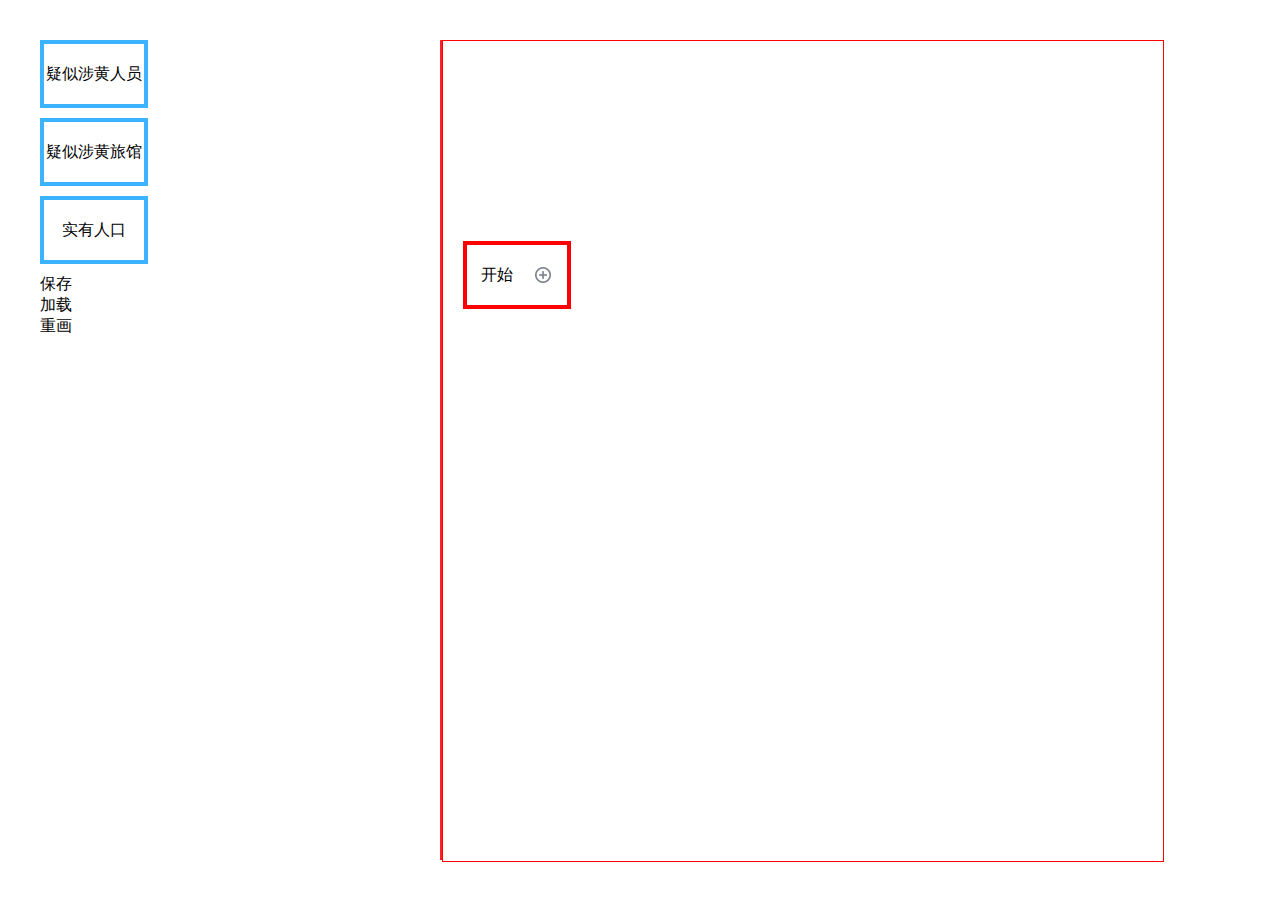
==== index2.html @ e0701ec1 "首次添加jsplumb-demo" ====
<!DOCTYPE html>
<html lang="en">
<head>
    <meta charset="UTF-8">
    <title>jsplumnb</title>
    <style rel="stylesheet" type="text/css">
        html, body {
            width: 100%;
            height: 100%;
            margin: 0;
            box-sizing: border-box;
        }

        .main {
            width: 100%;
            height: 100%;
            padding: 40px;
            display: flex;
            position: relative;
            /*background: url(./bg_search.png) no-repeat center center red;*/
        }

        .main > .left {
            width: 400px;
            height: 100%;
            border-right: 2px solid #ff2321;
        }

        .main > .left > .item {
            width: 100px;
            height: 60px;
            display: flex;
            justify-content: center;
            align-items: center;
            border: 4px solid #3cb3ff;
            margin-bottom: 10px;
            cursor: pointer;
        }

        .main > .right {
            height: 100%;
            width: calc(100% - 400px - 80px);
            border: 1px solid red;
            position: relative;
        }

        .main > .right > .item {
            position: absolute;
            width: 100px;
            height: 60px;
            display: flex;
            justify-content: center;
            align-items: center;
            border: 4px solid red;
        }

        .hide {
            display: none;
        }

        .jtk-endpoint {
            visibility: hidden !important;
        }

        .jtk-hover {
            visibility: visible !important;
        }

        .close {
            background: url(./icon_close.png) no-repeat;
            background-size: 100% 100%;
            width: 10px;
            height: 10px;
            position: absolute;
            right: 6px;
            top: 6px;
            cursor: pointer;
        }
    </style>
</head>
<body class="main">
<div id="model" data-id="" class="hide" style="position: absolute;top: 100px;left: 400px;z-index: 10;background-color: #409eff;width: 400px;height: 100px;padding: 20px 40px;">
    <div>
        <label><input name="Fruit" type="radio" value="a" />人 </label>
        <label><input name="Fruit" type="radio" value="b" />车 </label>
        <label><input name="Fruit" type="radio" value="c" />mac</label>
    </div>
    <div style="position: absolute;right: 40px;bottom: 20px;">
        <div onclick="getVal()">确定</div>
    </div>
</div>
<div id="left" class="left">
    <div id="yellowingPersonnelNode" class="item">
        <div>疑似涉黄人员</div>
    </div>
    <div id="yellowishHotelNode" class="item">
        <div>疑似涉黄旅馆</div>
    </div>
    <div id="realPopulationNode" class="item">
        <div>实有人口</div>
    </div>
    <div onclick="saves()">保存</div>
    <div onclick="loads()">加载</div>
    <div onclick="resetJsplumb()">重画</div>
</div>
<div id="right" class="right">
    <div id="start-a-1" status="" class="item start" style="left: 20px;top: 200px;">
        <div>开始</div>
        <div onclick="add()" style="background: url(icon_closed02.png) no-repeat center center;width: 20px;height: 20px;margin-left: 20px;"></div>
    </div>
</div>

<div id="start" status="" class="item start hide" style="left: 20px;top: 20px;">
    <div>开始</div>
    <div onclick="add()" style="background: url(icon_closed02.png) no-repeat center center;width: 20px;height: 20px;margin-left: 20px;"></div>
</div>

<div id="yellowingPersonnel" class="item hide">
    <div class="close hide"></div>
    <div>疑似涉黄人员</div>
</div>

<div id="yellowishHotel" class="item hide">
    <div>疑似涉黄旅馆</div>
</div>

<div id="realPopulation" class="item hide">
    <div>实有人口</div>
</div>

<div style="border: 1px solid red;border-radius: 50%;display: none">
    <p>椭圆形</p>
</div>

</body>
<script src="jquery-ui-1.12.1.custom/external/jquery/jquery.js"></script>
<script src="jquery-ui-1.12.1.custom/jquery-ui.min.js"></script>
<script src="jsplumb.js"></script>

<script src="./jsplumb-package.js"></script>
<script type="application/javascript">
    jsplumbPackage.init()
    function saves () {
        jsplumbPackage.saveJsplumb()
    }

    function loads () {
        jsplumbPackage.loadJsplumb()
    }

    function add () {
        if (jsplumbPackage.defaultParams.startMaxNum > jsplumbPackage.defaultParams.startNum) {
            let newId = jsplumbPackage.createDom('', '', 'start')
            // jsplumbPackage.addEndPoints(jsplumbPackage.defaultParams.connection, newId, ['TopCenter', 'RightMiddle', 'BottomCenter'], jsplumbPackage.common)
        } else {
         alert('该元素只允许添加' + jsplumbPackage.defaultParams.startMaxNum + '个')
        }
    }

    function getVal () {
        let getVal = $('input[name="Fruit"]:checked').val()
        console.log(getVal)
        let id = $('#model').data('id')
       $($('#' + id).find('div')[0]).text(getVal)
        $('#model').addClass('hide')
        let val = {
            a: 0,
            b: 1,
            c: 2
        }
        let splitId = id.split('-')
        let newId = splitId[0] + '-' + getVal + '-' + splitId[2]
        $('#' + id).attr('id', newId)
        jsplumbPackage.addEndPoints(newId, ['RightMiddle'], jsplumbPackage.setLineColor(jsplumbPackage.common, val[getVal]))
    }

    function bindDB () {
        $('#right').on('dblclick', '.start', function () {
            $('#model').data('id', $(this).attr('id'))
            $('#model').removeClass('hide')
        })
        /*$('#right').on('click', '.start', function () {
            let id = $(this).attr('id')
            console.log(id)
            let container = jsPlumb.getContainer(id)
            console.log(container)
            let aa = jsPlumb.selectEndpoints({source: id})
            aa.each(function(item) {
                console.log(item)
            })
            console.log(aa, aa.get())
        })*/
    }
    bindDB()
</script>

<!-- 手动连接时 -->
<!--<script type="application/javascript">
    // id => 代表节点id; anchors => 可用值： TopLeft、TopCenter、 TopRight、 RightMiddle、 BottomRight、 BottomCenter、 BottomLeft、 LeftMiddle、 Center
    // common => 通用配置
    function addEndPoint (id, anchors, common) {
        let connection  = jsPlumb.addEndpoint(id, {
            anchor: anchors,
            connectorOverlays: [["PlainArrow", {width: 10, length: 30, location: 1}]]
        }, common)
        return connection
    }

    function addEndPoints (connection, id, point = [], common) {
        common = {
            isSource: true,
            isTarget: true,
            // endpoint: ['Image', {src: './icon_close.png'}], 用于换图片
            ...common
        }
        for(let i = 0; i < point.length; i++) {
            connection[id] = addEndPoint(id, point[i], common)
            bindClick(connection[id])
        }
    }

    function setDragg(id) {
        jsPlumb.draggable(id, {containment: 'parent'})
        $('#' + id).draggable({containment: "parent"})
    }

    function bindClick (dom) {
        dom.bind('click', function (event) {
            console.log(event, '点击')
            console.log(event.anchor.type, event.elementId)
        })
    }

    // 用于移入显示、移出隐藏事情
    function globalMove () {
        $('#right').on('mouseenter', '.item', function () {
            let doms = $(this).nextAll('.jtk-endpoint')
            doms.each(function (index, item) {
                if (index > 3) {
                    return false
                }
                $(item).addClass('jtk-hover')
            })
            $(this).find('.close').removeClass('hide')
        })
        $('#right').on('mouseleave', '.item', function () {
            let doms = $(this).nextAll('.jtk-endpoint')
            doms.each(function (index, item) {
                if (index > 3) {
                    return false
                }
                $(item).removeClass('jtk-hover')
            })
            $(this).find('.close').addClass('hide')
        })
    }

    // 用于jsplumb 绑定全局事情 connection =》 代表连接事情 beforeDrop =》 连接之前作出判断是否可连接，fase不连接、true连接
    function jsPlumbBind () {
        jsPlumb.bind('connection', function (info) {
            console.log(info)
        })
        jsPlumb.bind('beforeDrop', function (info) {
            console.log(info)
            if (info.sourceId === info.targetId) {
                alert('不许连接')
                return false
            }
            return true
        })
    }

    //
    function globalBind () {
        jsPlumbBind()
        globalMove()
        $('#right').on('click', '.close',function () {
            removeDom(this)
        })
    }

    function createDom (ui, event, id, parentId = 'right') {
        let html = $('#' + id).clone()
        let newId = id + '-' + new Date().getTime()
        $(html).attr('id', newId)
        $(html).css({
            top: ui.position.top - $(event).offset().top,
            left: ui.position.left - $(event).offset().left,
            display: 'flex'
        })
        $('#' + parentId).append(html)
        return newId
    }

    function setLineColor (common, state = 0) {
        let color = ['#456', 'red', 'blue']
        let newCommon = deepClone(common)
        // newCommon.endpointStyle.fill = color[state]
        newCommon.connectorStyle.stroke = color[state]
        return newCommon
    }

    function deepClone(data) {
        let str = JSON.stringify(data)
        return JSON.parse(str)
    }

    function removeDom ( _this) {
        let id = $(_this).parent().attr('id')
        console.log(id)
        // jsPlumb.deleteConnectionsForElement(id) // 断开连接, 只会断开线，不会删除元素 deleteEndpoint
        jsPlumb.remove(id) // 会删除元素和线，但是官方说有bug。
    }


</script>

&lt;!&ndash; 通过数据加载 &ndash;&gt;
<script type="application/javascript">
    function dataCommon (state = 0) {
        let color = ['#456', 'red', 'blue']
        return {
            isSource: true,
            isTarget: true,
            connector: ['Flowchart'], // Bezier: 贝塞尔曲线  Flowchart: 具有90度转折点的流程线  StateMachine: 状态机  Straight: 直线
            paintStyle: { stroke: color[state], strokeWidth: 1 },
            // endpointStyle: { fill: color[state]},
            overlays: [["PlainArrow", {width: 10, length: 30, location: 1}]]
        }
    }
</script>

<script type="application/javascript">


    let connectorPaintStyle = {
        lineWidth: 4,
        stroke: "#61B7CF",
        joinstyle: "round",
        outlineColor: "white",
        outlineWidth: 2
    };
    // 鼠标悬浮在连接线上的样式
    let connectorHoverStyle = {
        lineWidth: 4,
        stroke: "#216477",
        outlineWidth: 2,
        outlineColor: "white"
    }
    let hollowCircle = {
        /*endpoint: ["Dot", {radius: 18}],  //端点的形状
        connectorStyle: connectorPaintStyle,//连接线的颜色，大小样式
        connectorHoverStyle: connectorHoverStyle,
        paintStyle: {
            strokeStyle: "#1e8151",
            fillStyle: "transparent",
            radius: 2,
            lineWidth: 2
        },        //端点的颜色样式
        //anchor: "AutoDefault",
        isSource: true,    //是否可以拖动（作为连线起点）
        connector: ["Flowchart", {stub: [40, 60], gap: 10, cornerRadius: 5, alwaysRespectStubs: true}],  //连接线的样式种类有[Bezier],[Flowchart],[StateMachine ],[Straight ]
        isTarget: true,    //是否可以放置（连线终点）
        maxConnections: -1,    // 设置连接点最多可以连接几条线
        connectorOverlays: [["Arrow", {width: 10, length: 10, location: 1}]]*/
    }

    let common = {
        connector: ['Flowchart'], // Bezier: 贝塞尔曲线  Flowchart: 具有90度转折点的流程线  StateMachine: 状态机  Straight: 直线
        endpointStyle: { fill : "#456" }, // 端点样式
        connectorStyle: {
            stroke: "#456"  // 连线样式
            // 'stroke-dasharray': '5,5' // 用于创建虚线
        }
    }
    let connection = {};

    function setDrag (id, scope = 'scope') {
        $("#" + id).children().draggable({
            helper: "clone",
            scope: scope, // scope 标识符，任何值都可以。
        });
    }

    function setDrop (id, scope = 'scope') {
        $('#' + id).droppable({
            scope: scope,
            drop: function (event, ui) {
                console.log(event, ui)
                let newId
                let name = ui.draggable[0].id
                switch (name) {
                    case 'yellowingPersonnelNode':
                        // jsPlumb.setContainer(id)
                        /*html = $('#yellowingPersonnel').clone()
                        newId = 'yellowingPersonnel' + new Date().getTime()
                        $(html).attr('id', newId)
                        $(html).css({
                            top: ui.position.top - $(this).offset().top,
                            left: ui.position.left - $(this).offset().left,
                            display: 'flex'
                        })
                        $('#' + id).append(html)
                        connection[newId] = jsPlumb.addEndpoint(newId, {
                            anchors: "TopCenter",
                            connectorOverlays: [
                                ["PlainArrow", {width: 10, length: 30, location: 1}]
                            ]
                        }, common)
                        jsPlumb.addEndpoint(newId, {
                            anchors: "RightMiddle",
                            connectorOverlays: [["PlainArrow", {width: 10, length: 30, location: 1}]]
                        }, common)
                        jsPlumb.addEndpoint(newId, {
                            anchors: "BottomCenter",
                            connectorOverlays: [["PlainArrow", {width: 10, length: 30, location: 1}]]
                        }, common)
                        jsPlumb.addEndpoint(newId, {
                            anchors: "LeftMiddle",
                            connectorOverlays: [["PlainArrow", {width: 10, length: 30, location: 1}]]
                        }, common)
                        // jsPlumb.addEndpoint(newId, hollowCircle);
                        connection[newId].bind('click', function (event) {
                            console.log(event)
                        })
                        jsPlumb.draggable(newId, {containment: 'parent'})
                        $('#' + newId).draggable({containment: "parent"})*/
                        newId = createDom(ui, this, 'yellowingPersonnel')
                        addEndPoints(connection, newId, ['TopCenter', 'RightMiddle', 'BottomCenter', 'LeftMiddle'], common)
                        setDragg(newId)
                        break;
                    case 'yellowishHotelNode':
                        newId = createDom(ui, this, 'yellowishHotel')
                        // addEndPoints(connection, newId, ['TopCenter', 'RightMiddle', 'BottomCenter', 'LeftMiddle'], setLineColor(common, 1))
                        addEndPoints(connection, newId, [['Left', 'Continuous']], setLineColor(common, 1))
                        setDragg(newId)
                        break;
                    case 'realPopulationNode':
                        newId = createDom(ui, this, 'realPopulation')
                        addEndPoints(connection, newId, ['TopCenter', 'RightMiddle', 'BottomCenter', 'LeftMiddle'], setLineColor(common, 2))
                        setDragg(newId)
                        break;
                }
            }
        })
    }

    /*function showDom (state = true) {
        if (state) {
            console.log(connection, 'true')
            connection.canvas.hidden = false
        } else {
            console.log(connection, 'false')
            connection.canvas.hidden = true
        }
    }*/
    setDrag('left')
    setDrop('right')
    globalBind()


    let connections = []
    let dom = []

    function saves () {
        dom = []
        connections = []
        saveJsplumb(connections, dom)
        console.log(connections, dom)
    }

    function loads () {
        console.log(connections)
        addDom(dom)
        loadJsplumb(connections)
    }

    function validDonExit (id, dom) {
        for (let i = 0; i < dom.length; i++) {
            if (dom[i].id === id) {
                return true
            }
        }
        return false
    }

    function saveJsplumb (connections, dom) {
        console.log('111111111111111111', jsPlumb.getConnections())
        let getDoms = $('#right > div')
        $.each(getDoms, function (index, item) {
            console.log($(item).attr('id'))
            let id = $(item).attr('id')
            if (id) {
                dom.push({
                    id: id,
                    node: $('#' + id)
                })
            }
        })

        $.each(jsPlumb.getConnections(), function (idx, connection) {
            console.log(idx,'idx============')
            console.log(connection)
            connections.push({
                status: idx,
                connectionId: connection.id,
                pageSourceId: connection.sourceId,
                pageTargetId: connection.targetId,
                anchors: $.map(connection.endpoints, function (endpoint) {
                    return [[endpoint.anchor.x,
                        endpoint.anchor.y,
                        endpoint.anchor.orientation[0],
                        endpoint.anchor.orientation[1],
                        endpoint.anchor.offsets[0],
                        endpoint.anchor.offsets[1]]];

                })
            });
        });
        $('#right > .item').each(function () {
            jsPlumb.remove($(this).attr('id'))
        })
    }

    function loadJsplumb (connections) {
        $.each(connections, function (index, elem) {
            jsPlumb.connect({
                source: elem.pageSourceId,
                target: elem.pageTargetId,
                anchors: elem.anchors,
                ...dataCommon(index)
            })
        })
    }

    function addDom (dom) {
        for( let i = 0; i < dom.length; i++) {
            $('#right').append(dom[i].node)
            addEndPoints(connection, dom[i].id, ['TopCenter', 'RightMiddle', 'BottomCenter', 'LeftMiddle'], setLineColor(common, i))
            setDragg(dom[i].id)
        }
        setDrag('left')
        setDrop('right')
        globalBind()
    }

    function resetJsplumb() {
        console.log('1111111111111')
        console.log(jsPlumb.repaintEverything())
    }

    // repaintEverything 重新绘制所有连接和端点

</script>-->
</html>
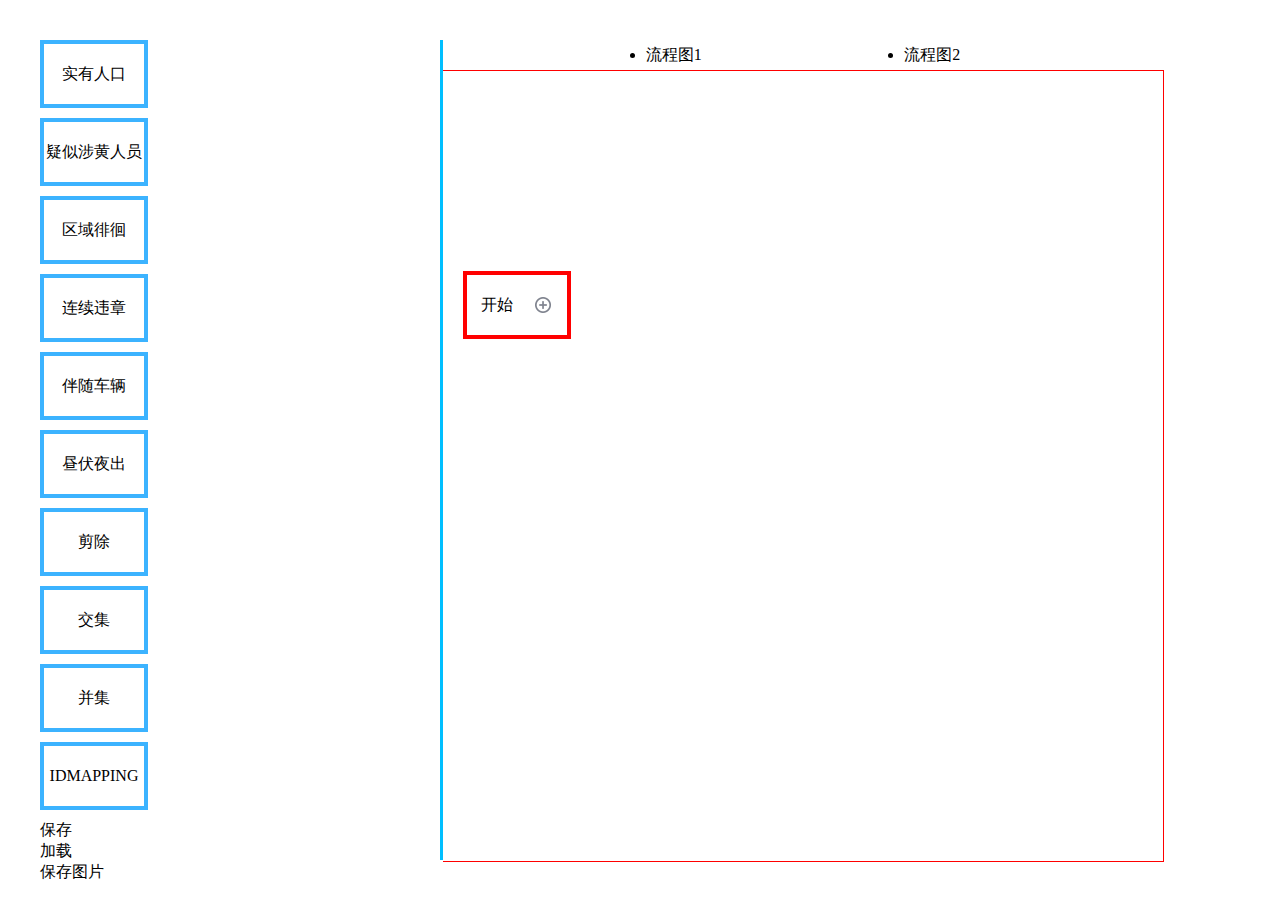
==== commit b07e4201: "初次提交" ====
--- a/index2.html
+++ b/index2.html
@@ -17,13 +17,11 @@
             padding: 40px;
             display: flex;
             position: relative;
-            /*background: url(./bg_search.png) no-repeat center center red;*/
         }
 
         .main > .left {
             width: 400px;
             height: 100%;
-            border-right: 2px solid #ff2321;
         }
 
         .main > .left > .item {
@@ -37,14 +35,23 @@
             cursor: pointer;
         }
 
-        .main > .right {
+        .main .right-content {
             height: 100%;
             width: calc(100% - 400px - 80px);
+            border-left: 3px solid deepskyblue;
+            line-height: 30px;
+        }
+
+        .main .right {
+            height: calc(100% - 30px);
+            width: 100%;
             border: 1px solid red;
+            border-left: none;
             position: relative;
-        }
-
-        .main > .right > .item {
+            overflow: scroll;
+        }
+
+        .main .right > .item {
             position: absolute;
             width: 100px;
             height: 60px;
@@ -76,43 +83,103 @@
             top: 6px;
             cursor: pointer;
         }
+
+        .menu {
+            position: absolute;
+            padding: 6px 10px;
+            background-color: #fff;
+            z-index: 999;
+            display: none;
+            cursor: default;
+            border: 1px solid #ddd;
+            border-radius: 1px;
+            min-width: 60px;
+        }
+
+        .menu > div {
+            font-size: 14px;
+            color: #333;
+            line-height: 30px;
+        }
     </style>
 </head>
 <body class="main">
-<div id="model" data-id="" class="hide" style="position: absolute;top: 100px;left: 400px;z-index: 10;background-color: #409eff;width: 400px;height: 100px;padding: 20px 40px;">
+<div id="model" data-id="" class="hide"
+     style="position: absolute;top: 100px;left: 400px;z-index: 10;background-color: #409eff;width: 400px;height: 100px;padding: 20px 40px;">
     <div>
-        <label><input name="Fruit" type="radio" value="a" />人 </label>
-        <label><input name="Fruit" type="radio" value="b" />车 </label>
-        <label><input name="Fruit" type="radio" value="c" />mac</label>
+        <label><input name="Fruit" type="radio" value="a"/>人 </label>
+        <label><input name="Fruit" type="radio" value="b"/>车 </label>
+        <label><input name="Fruit" type="radio" value="c"/>mac</label>
     </div>
     <div style="position: absolute;right: 40px;bottom: 20px;">
         <div onclick="getVal()">确定</div>
     </div>
 </div>
 <div id="left" class="left">
-    <div id="yellowingPersonnelNode" class="item">
+    <!--人员-->
+    <div v-show="menuName === 'person' ? true : false" id="realPopulationNode" class="item">
+        <div>实有人口</div>
+    </div>
+    <div v-show="menuName === 'person' ? true : false" id="yellowingPersonnelNode" class="item">
         <div>疑似涉黄人员</div>
     </div>
-    <div id="yellowishHotelNode" class="item">
-        <div>疑似涉黄旅馆</div>
-    </div>
-    <div id="realPopulationNode" class="item">
-        <div>实有人口</div>
+    <!--车辆-->
+    <div v-show="menuName === 'vehicle' ? true : false" id="regionalWanderingNode" class="item">
+        <div>区域徘徊</div>
+    </div>
+    <div v-show="menuName === 'vehicle' ? true : false" id="continuousViolationNode" class="item">
+        <div>连续违章</div>
+    </div>
+    <div v-show="menuName === 'vehicle' ? true : false" id="accompanyingVehicleNode" class="item">
+        <div>伴随车辆</div>
+    </div>
+    <div v-show="menuName === 'vehicle' ? true : false" id="dayTimeHideNightNode" class="item">
+        <div>昼伏夜出</div>
+    </div>
+    <!--基础-->
+    <div v-show="menuName === 'basics' ? true : false" id="toCutOffNode" class="item">
+        <div>剪除</div>
+    </div>
+    <div v-show="menuName === 'basics' ? true : false" id="intersectionNode" class="item">
+        <div>交集</div>
+    </div>
+    <div v-show="menuName === 'basics' ? true : false" id="unionNode" class="item">
+        <div>并集</div>
+    </div>
+    <!--目标关联-->
+    <div v-show="menuName === 'association' ? true : false" id="idMappingNode" class="item">
+        <div>IDMAPPING</div>
     </div>
     <div onclick="saves()">保存</div>
     <div onclick="loads()">加载</div>
-    <div onclick="resetJsplumb()">重画</div>
-</div>
-<div id="right" class="right">
-    <div id="start-a-1" status="" class="item start" style="left: 20px;top: 200px;">
-        <div>开始</div>
-        <div onclick="add()" style="background: url(icon_closed02.png) no-repeat center center;width: 20px;height: 20px;margin-left: 20px;"></div>
+    <div onclick="saveImg()">保存图片</div>
+    <img id="img" src=""/>
+</div>
+<div id="flowChart" class="right-content">
+    <div style="display: flex;justify-content: space-evenly;">
+        <li onclick="createFlowChart('right')">流程图1</li>
+        <li onclick="createFlowChart('right-1')">流程图2</li>
+    </div>
+    <div id="right" class="right">
+        <div id="start-a-1" status="" class="item start" style="left: 20px;top: 200px;">
+            <div>开始</div>
+            <div onclick="add()"
+                 style="background: url(icon_closed02.png) no-repeat center center;width: 20px;height: 20px;margin-left: 20px;"></div>
+        </div>
+    </div>
+    <div id="right-1" class="right">
+        <div id="start-a-2" status="" class="item start" style="left: 20px;top: 200px;">
+            <div>开始</div>
+            <div onclick="add()"
+                 style="background: url(icon_closed02.png) no-repeat center center;width: 20px;height: 20px;margin-left: 20px;"></div>
+        </div>
     </div>
 </div>
 
 <div id="start" status="" class="item start hide" style="left: 20px;top: 20px;">
     <div>开始</div>
-    <div onclick="add()" style="background: url(icon_closed02.png) no-repeat center center;width: 20px;height: 20px;margin-left: 20px;"></div>
+    <div onclick="add()"
+         style="background: url(icon_closed02.png) no-repeat center center;width: 20px;height: 20px;margin-left: 20px;"></div>
 </div>
 
 <div id="yellowingPersonnel" class="item hide">
@@ -132,20 +199,55 @@
     <p>椭圆形</p>
 </div>
 
+<div id="menu" data-id="" class="menu">
+    <div id="del">删除</div>
+    <div>重命名</div>
+</div>
 </body>
 <script src="jquery-ui-1.12.1.custom/external/jquery/jquery.js"></script>
 <script src="jquery-ui-1.12.1.custom/jquery-ui.min.js"></script>
 <script src="jsplumb.js"></script>
+<script src="./html2canvas.js"></script>
+
+<!-- Required to convert named colors to RGB -->
+<!--<script src="https://cdnjs.cloudflare.com/ajax/libs/canvg/1.4/rgbcolor.min.js"></script>-->
+<!-- Optional if you want blur -->
+<!--<script src="https://cdnjs.cloudflare.com/ajax/libs/stackblur-canvas/1.4.1/stackblur.min.js"></script>-->
+<!-- Main canvg code -->
+<script src="https://cdn.jsdelivr.net/npm/canvg/dist/browser/canvg.min.js"></script>
 
 <script src="./jsplumb-package.js"></script>
 <script type="application/javascript">
-    jsplumbPackage.init()
+    // let jsplumbPackage = new JsplumbPackage()
+    // jsplumbPackage.init()
+
+    let jsplumbPackageIds = {}
+    let id = ''
+    createFlowChart('right')
+    function createFlowChart (newId) {
+        id = newId
+        let dom = $('#flowChart').children()
+        console.log(dom)
+        dom.each(function (index, item) {
+            if (index > 0) {
+                $(this).hide()
+            }
+        })
+        $('#' +newId).show()
+        showFlowChart()
+    }
+
+    function showFlowChart () {
+        jsplumbPackageIds[id] = new JsplumbPackage(id)
+        jsplumbPackageIds[id].init()
+    }
+
     function saves () {
-        jsplumbPackage.saveJsplumb()
+        jsplumbPackageIds[id].saveJsplumb()
     }
 
     function loads () {
-        jsplumbPackage.loadJsplumb()
+        jsplumbPackageIds[id].loadJsplumb()
     }
 
     function add () {
@@ -153,7 +255,7 @@
             let newId = jsplumbPackage.createDom('', '', 'start')
             // jsplumbPackage.addEndPoints(jsplumbPackage.defaultParams.connection, newId, ['TopCenter', 'RightMiddle', 'BottomCenter'], jsplumbPackage.common)
         } else {
-         alert('该元素只允许添加' + jsplumbPackage.defaultParams.startMaxNum + '个')
+            alert('该元素只允许添加' + jsplumbPackage.defaultParams.startMaxNum + '个')
         }
     }
 
@@ -161,7 +263,7 @@
         let getVal = $('input[name="Fruit"]:checked').val()
         console.log(getVal)
         let id = $('#model').data('id')
-       $($('#' + id).find('div')[0]).text(getVal)
+        $($('#' + id).find('div')[0]).text(getVal)
         $('#model').addClass('hide')
         let val = {
             a: 0,
@@ -191,7 +293,128 @@
             console.log(aa, aa.get())
         })*/
     }
+
     bindDB()
+
+    function saveImg () {
+        // saveSvgAsPng(document.getElementById("right"), "diagram.png");
+        /* html2canvas(document.getElementById('right'), {scale: 0.1}).then(canvas => {
+             console.log(canvas)
+             $('#img').attr('src', canvas.toDataURL())
+         });*/
+        jsplumbPackageIds[id].createImg()
+        // showQRCode()
+        // jsplumbPackage.createImg()
+    }
+
+    // 截图
+    function showQRCode () {
+        scrollTo(0, 0);
+        if (typeof html2canvas !== 'undefined') {
+            //以下是对svg的处理
+            var nodesToRecover = [];
+            var nodesToRemove = [];
+            let dom = $('#right').clone()
+            console.log(dom)
+            $(dom).attr('id', 'right_clone')
+            console.log($('#right'), $('#right')[0].scrollHeight)
+            $(dom).css({
+                position: 'absolute',
+                top: 0,
+                left: 0,
+                width: $('#right')[0].scrollWidth,
+                height: $('#right')[0].scrollHeight
+            })
+            var svgElem = $(dom).find('svg')
+            // var svgElem = $("#right").find('svg');//divReport为需要截取成图片的dom的id
+            svgElem.each(function (index, node) {
+                var parentNode = node.parentNode;
+                var svg = node.outerHTML.trim();
+
+                var canvas = document.createElement('canvas');
+                canvg(canvas, svg);
+                if (node.style.position) {
+                    canvas.style.position += node.style.position;
+                    canvas.style.left += node.style.left;
+                    canvas.style.top += node.style.top;
+                }
+
+                nodesToRecover.push({
+                    parent: parentNode,
+                    child: node
+                });
+                parentNode.removeChild(node);
+
+                nodesToRemove.push({
+                    parent: parentNode,
+                    child: canvas
+                });
+
+                parentNode.appendChild(canvas);
+            });
+            console.log(dom)
+            $('#right').append(dom)
+            // document.getElementById('right')
+            html2canvas(document.getElementById('right_clone'), {
+                scale: 1
+            }).then(canvas => {
+                console.log(canvas)
+                // $('#img').attr('src', canvas.toDataURL())
+                resizeImage(canvas.toDataURL(), function (src) {
+                    $('#img').attr('src', src)
+                })
+                $('#right_clone').remove()
+            })
+        }
+    }
+
+    function resizeImage (src, callback, w, h) {
+        var canvas = document.createElement("canvas"),
+            ctx = canvas.getContext("2d"),
+            im = new Image();
+        w = w || 0,
+            h = h || 0;
+        im.onload = function () {
+            //为传入缩放尺寸用原尺寸
+            !w && (w = this.width);
+            !h && (h = this.height);
+            //以长宽最大值作为最终生成图片的依据
+            if (w !== this.width || h !== this.height) {
+                var ratio;
+                if (w > h) {
+                    ratio = this.width / w;
+                    h = this.height / ratio;
+                } else if (w === h) {
+                    if (this.width > this.height) {
+                        ratio = this.width / w;
+                        h = this.height / ratio;
+                    } else {
+                        ratio = this.height / h;
+                        w = this.width / ratio;
+                    }
+                } else {
+                    ratio = this.height / h;
+                    w = this.width / ratio;
+                }
+            }
+            //以传入的长宽作为最终生成图片的尺寸
+            if (w > h) {
+                var offset = (w - h) / 2;
+                canvas.width = canvas.height = w;
+                ctx.drawImage(im, 0, offset, w, h);
+            } else if (w < h) {
+                var offset = (h - w) / 2;
+                canvas.width = canvas.height = h;
+                ctx.drawImage(im, offset, 0, w, h);
+            } else {
+                canvas.width = canvas.height = h;
+                ctx.drawImage(im, 0, 0, w, h);
+            }
+            callback(canvas.toDataURL("image/png"));
+        }
+        im.src = src;
+    }
+
 </script>
 
 <!-- 手动连接时 -->
